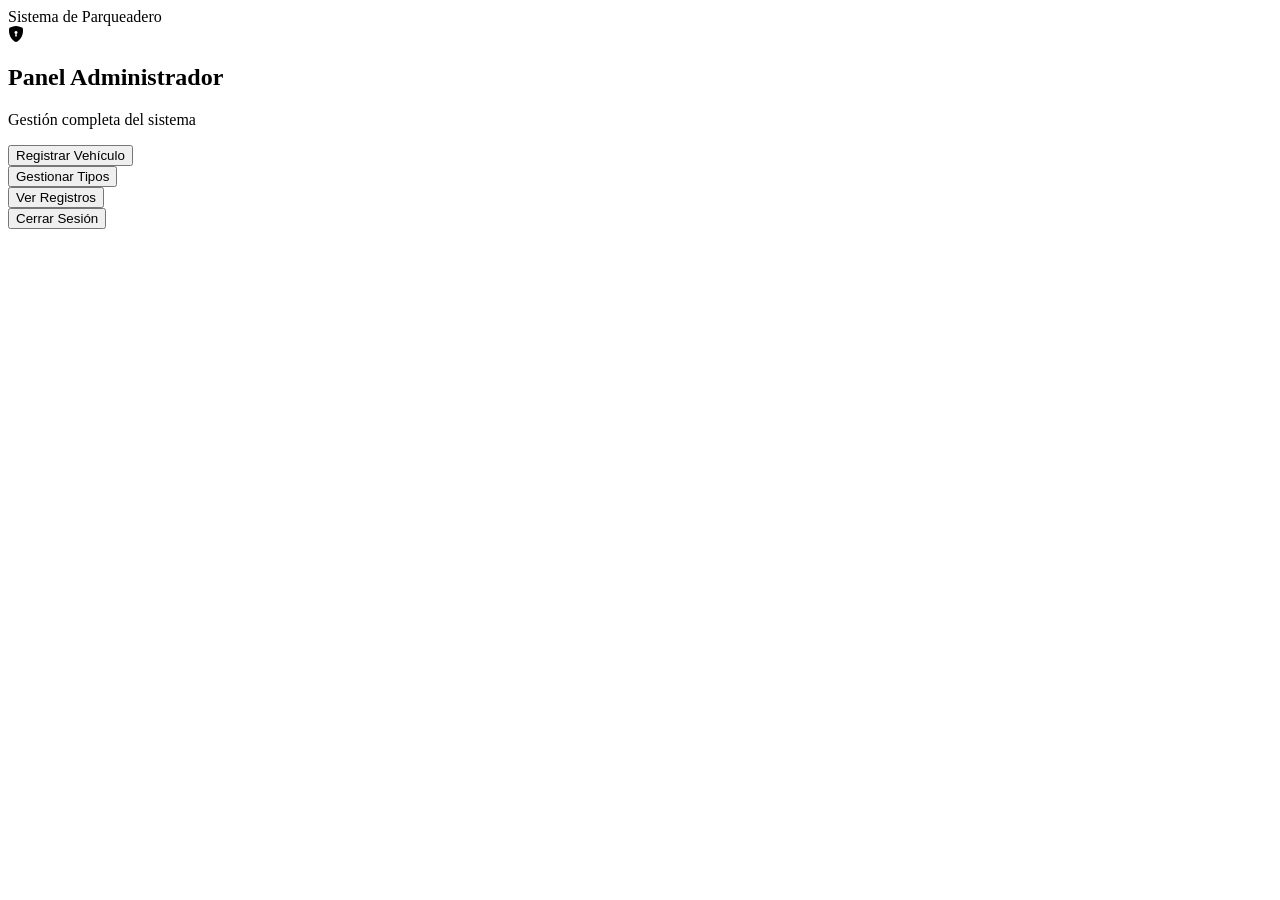
==== src/main/resources/templates/admin.html @ e8f368a6 "Conexión a git" ====
<!DOCTYPE html>
<html lang="es" xmlns:th="http://www.thymeleaf.org">
<head>
  <meta charset="UTF-8">
  <meta name="viewport" content="width=device-width, initial-scale=1.0">
  <title>Administrador</title>
  <link rel="stylesheet" href="/css/Style.css">
  <link rel="stylesheet" href="https://cdn.jsdelivr.net/npm/bootstrap-icons@1.11.3/font/bootstrap-icons.css">
</head>
<body>

<header>Sistema de Parqueadero</header>

<div class="container">
  <div class="card">
    <i class="bi bi-shield-lock-fill icono"></i>
    <h2>Panel Administrador</h2>
    <p>Gestión completa del sistema</p>

    <div class="nav-links">
      <form action="#">
        <button type="submit">Registrar Vehículo</button>
      </form>
      <form action="#">
        <button type="submit">Gestionar Tipos</button>
      </form>
      <form action="#">
        <button type="submit">Ver Registros</button>
      </form>
      <form th:action="@{/logout}" method="post">
        <input type="hidden" th:name="${_csrf.parameterName}" th:value="${_csrf.token}">
        <button type="submit">Cerrar Sesión</button>
      </form>
    </div>
  </div>
</div>

</body>
</html>
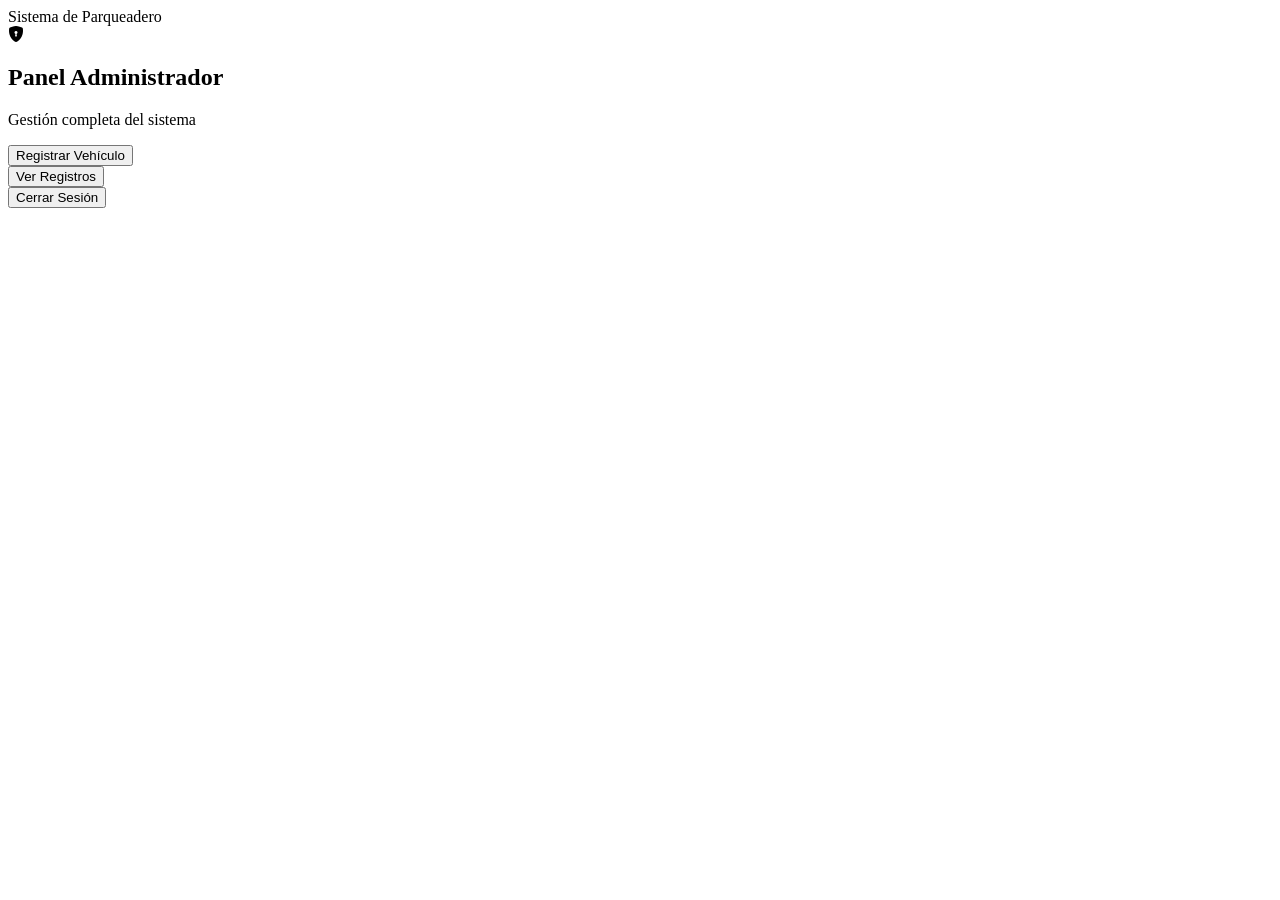
==== commit 4d0c5804: "Aplicativo v.1" ====
--- a/src/main/resources/templates/admin.html
+++ b/src/main/resources/templates/admin.html
@@ -18,19 +18,22 @@
     <p>Gestión completa del sistema</p>
 
     <div class="nav-links">
-      <form action="#">
+
+      <form th:action="@{/admin/crear-registro}" method="get">
         <button type="submit">Registrar Vehículo</button>
       </form>
-      <form action="#">
-        <button type="submit">Gestionar Tipos</button>
-      </form>
-      <form action="#">
+
+      <form th:action="@{/admin/lista-registros}" method="get">
         <button type="submit">Ver Registros</button>
       </form>
+
       <form th:action="@{/logout}" method="post">
-        <input type="hidden" th:name="${_csrf.parameterName}" th:value="${_csrf.token}">
+        <input type="hidden"
+               th:name="${_csrf.parameterName}"
+               th:value="${_csrf.token}">
         <button type="submit">Cerrar Sesión</button>
       </form>
+
     </div>
   </div>
 </div>
